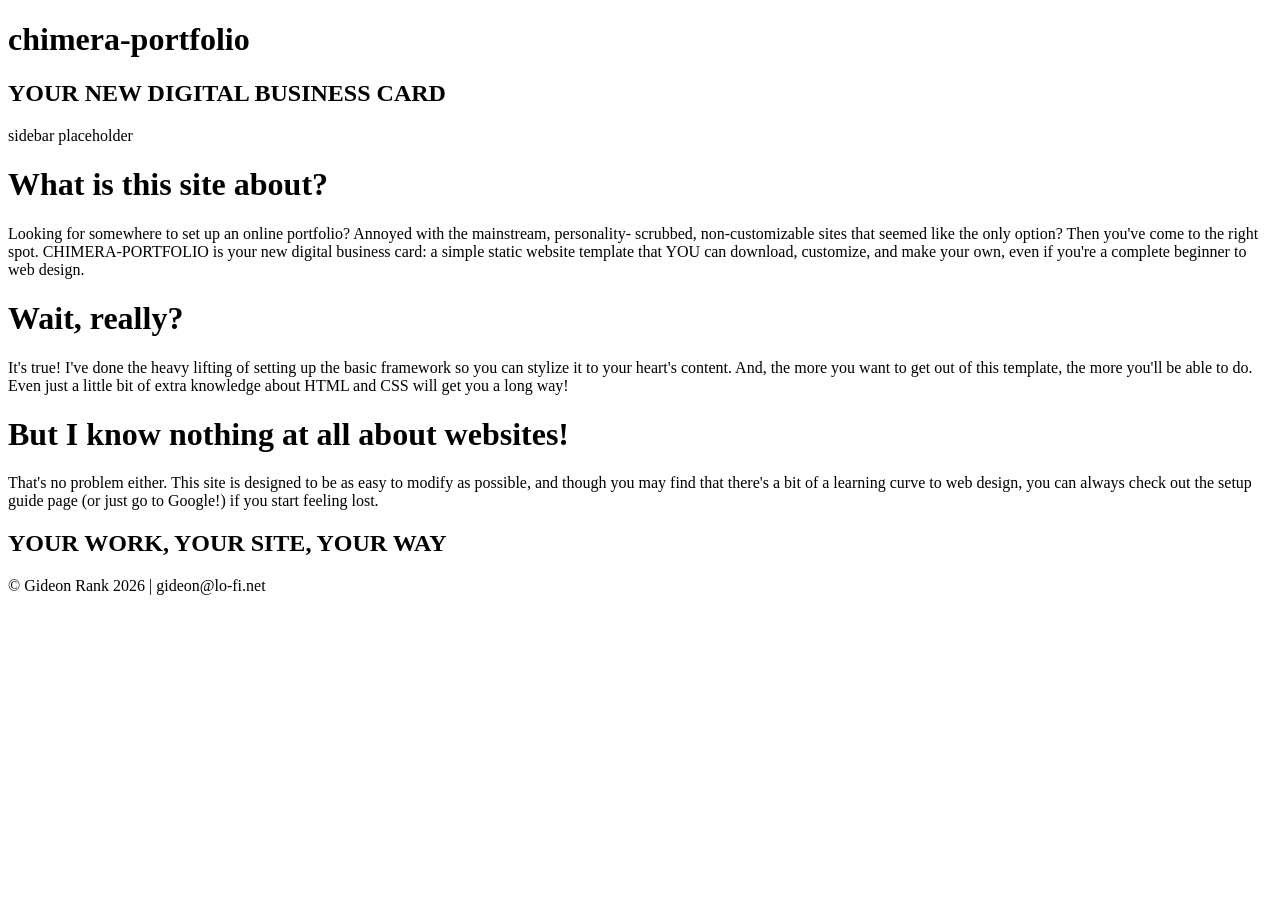
==== public/index.html @ 3288d434 "Create public folder" ====
<!DOCTYPE html>
<html>
  <head>
    <meta charset="UTF-8">
    <meta name="viewport" content="width=device-width, initial-scale=1.0">
    <meta name="author" content="Chimerabot / Gideon Rank">
    <title>chimera-portfolio</title>
    <link href="/style.css" rel="stylesheet" type="text/css" media="all">
  </head>
  <body>
    <header>
        <h1 class="bold-title">chimera-portfolio</h1>
        <h2 class="bold-subtitle">YOUR NEW DIGITAL BUSINESS CARD</h2>
    </header>

    <main>
        <div class="sidebar"> <!-- Turn into separate fragment later -->
            <p> sidebar placeholder </p>
        </div>

        <div class="content">
            <h1 class="body-title">What is this site about?</h1>
            <p> Looking for somewhere to set up an online portfolio? Annoyed with the mainstream, personality-
                scrubbed, non-customizable sites that seemed like the only option? Then you've come to the right
                spot. CHIMERA-PORTFOLIO is your new digital business card: a simple static website template that YOU
                can download, customize, and make your own, even if you're a complete beginner to web design.
            </p>
            <h1 class="body-title">Wait, really?</h1>
            <p> It's true! I've done the heavy lifting of setting up the basic framework so you can stylize it to
                your heart's content. And, the more you want to get out of this template, the more you'll be able to
                do. Even just a little bit of extra knowledge about HTML and CSS will get you a long way!
            </p>
            <h1 class="body-title">But I know nothing at all about websites!</h1>
            <p>
                That's no problem either. This site is designed to be as easy to modify as possible, and though you
                may find that there's a bit of a learning curve to web design, you can always check out the setup guide 
                page (or just go to Google!) if you start feeling lost.
            </p>
            <div class="card1">
                <h2 class="bold-subtitle">YOUR WORK, YOUR SITE, YOUR WAY</h2>
            </div>

        </div>
    </main>

    <footer>
        <div class="panel1">
            <p>&copy Gideon Rank 2026 | gideon@lo-fi.net</p>
        </div>
    </footer>
  </body>
</html>
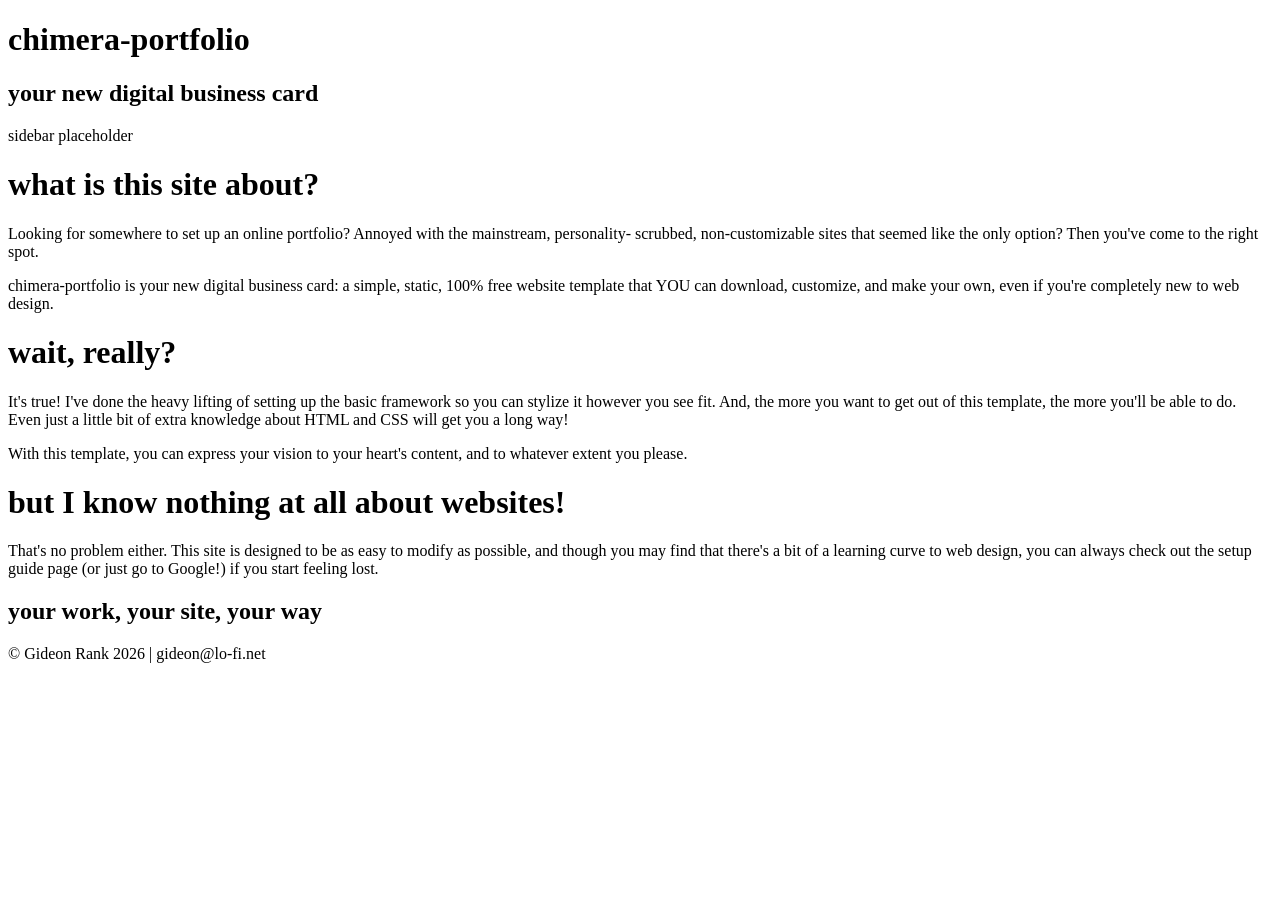
==== commit 3b7f808c: "Basic homepage formatting" ====
--- a/public/index.html
+++ b/public/index.html
@@ -9,8 +9,8 @@
   </head>
   <body>
     <header>
-        <h1 class="bold-title">chimera-portfolio</h1>
-        <h2 class="bold-subtitle">YOUR NEW DIGITAL BUSINESS CARD</h2>
+        <h1 class="bold-title strong-accent-font">chimera-portfolio</h1>
+        <h2 class="bold-subtitle accent-font">your new digital business card</h2>
     </header>
 
     <main>
@@ -19,25 +19,33 @@
         </div>
 
         <div class="content">
-            <h1 class="body-title">What is this site about?</h1>
+            <h1 class="body-title accent-font">what is this site about?</h1>
             <p> Looking for somewhere to set up an online portfolio? Annoyed with the mainstream, personality-
                 scrubbed, non-customizable sites that seemed like the only option? Then you've come to the right
-                spot. CHIMERA-PORTFOLIO is your new digital business card: a simple static website template that YOU
-                can download, customize, and make your own, even if you're a complete beginner to web design.
+                spot. 
             </p>
-            <h1 class="body-title">Wait, really?</h1>
-            <p> It's true! I've done the heavy lifting of setting up the basic framework so you can stylize it to
-                your heart's content. And, the more you want to get out of this template, the more you'll be able to
-                do. Even just a little bit of extra knowledge about HTML and CSS will get you a long way!
+            <p> <span class="accent-body"> chimera-portfolio </span> is your new digital business card: a simple, static, 
+                100% free website template that YOU can download, customize, and make your own, even if you're completely 
+                new to web design. 
             </p>
-            <h1 class="body-title">But I know nothing at all about websites!</h1>
+        
+            <h1 class="body-title accent-font">wait, really?</h1>
+            <p> It's true! I've done the heavy lifting of setting up the basic framework so you can stylize it however
+                you see fit. And, the more you want to get out of this template, the more you'll be able to do. Even 
+                just a little bit of extra knowledge about HTML and CSS will get you a long way! 
+            </p>
+            <p>
+                With this template, you can express your vision to your heart's content, and to whatever extent you 
+                please.
+            </p>
+            <h1 class="body-title accent-font">but I know nothing at all about websites!</h1>
             <p>
                 That's no problem either. This site is designed to be as easy to modify as possible, and though you
                 may find that there's a bit of a learning curve to web design, you can always check out the setup guide 
                 page (or just go to Google!) if you start feeling lost.
             </p>
             <div class="card1">
-                <h2 class="bold-subtitle">YOUR WORK, YOUR SITE, YOUR WAY</h2>
+                <h2 class="strong-accent-font">your work, your site, your way</h2>
             </div>
 
         </div>
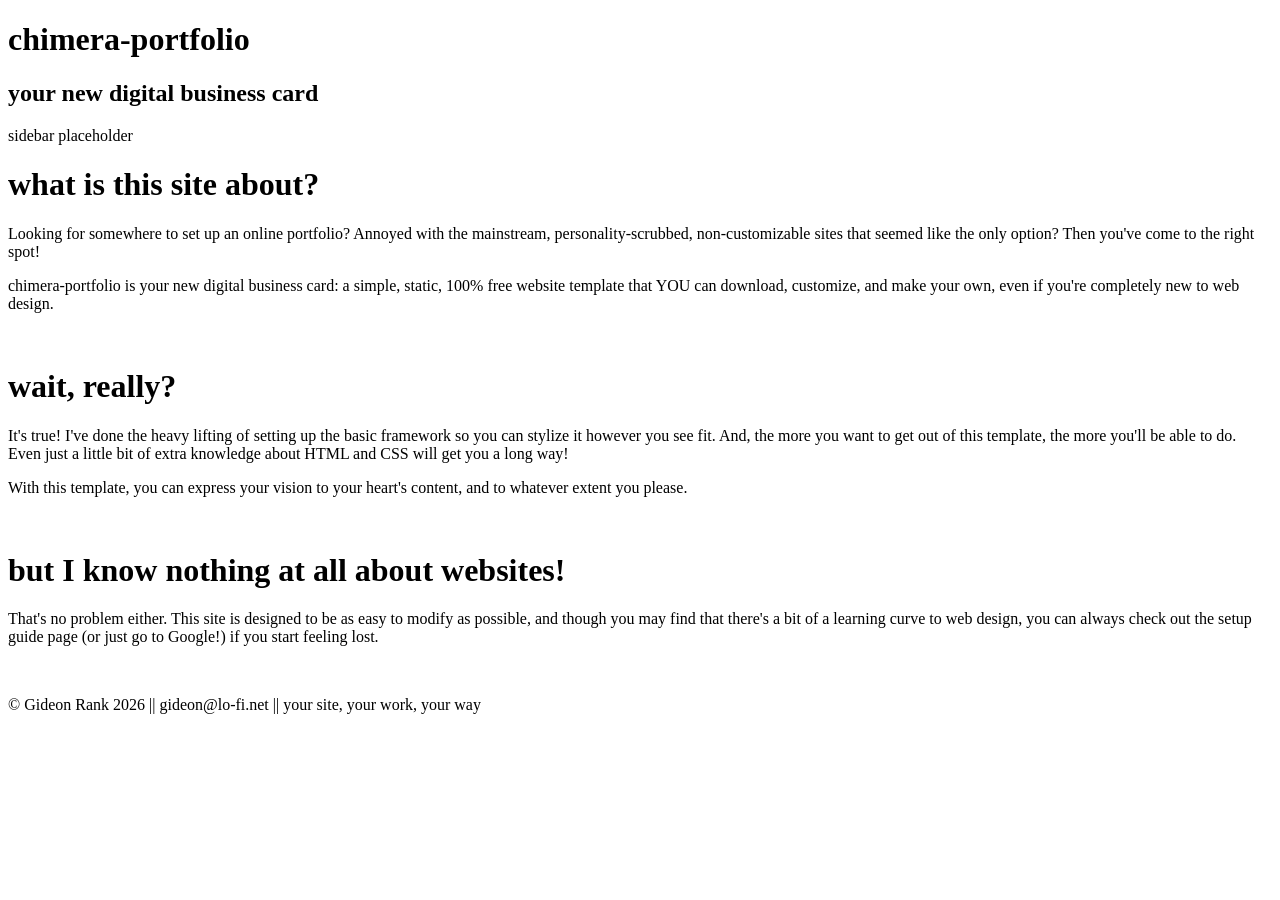
==== commit 960192f2: "Finalize homepage CSS" ====
--- a/public/index.html
+++ b/public/index.html
@@ -5,11 +5,15 @@
     <meta name="viewport" content="width=device-width, initial-scale=1.0">
     <meta name="author" content="Chimerabot / Gideon Rank">
     <title>chimera-portfolio</title>
-    <link href="/style.css" rel="stylesheet" type="text/css" media="all">
+    <link href="/style/style.css" rel="stylesheet" type="text/css" media="all">
+        <link href="/style/components.css" rel="stylesheet" type="text/css" media="all">
+        <link href="/style/constants.css" rel="stylesheet" type="text/css" media="all">
   </head>
   <body>
     <header>
-        <h1 class="bold-title strong-accent-font">chimera-portfolio</h1>
+        <div class="text-box text-box-dark">
+            <h1 class="bold-title title-font gradient-orange-white">chimera-portfolio</h1>
+        </div>
         <h2 class="bold-subtitle accent-font">your new digital business card</h2>
     </header>
 
@@ -19,17 +23,22 @@
         </div>
 
         <div class="content">
-            <h1 class="body-title accent-font">what is this site about?</h1>
-            <p> Looking for somewhere to set up an online portfolio? Annoyed with the mainstream, personality-
-                scrubbed, non-customizable sites that seemed like the only option? Then you've come to the right
-                spot. 
+            <div class="text-box">
+                <h1 class="body-title accent-font">what is this site about?</h1>
+            </div>
+            <p> Looking for somewhere to set up an online portfolio? Annoyed with the mainstream, personality-scrubbed, 
+                non-customizable sites that seemed like the only option? Then you've come to the right spot! 
             </p>
-            <p> <span class="accent-body"> chimera-portfolio </span> is your new digital business card: a simple, static, 
-                100% free website template that YOU can download, customize, and make your own, even if you're completely 
+            <p> <span class="accent-body accent-color"> chimera-portfolio </span> is your new digital business card: a simple, 
+                static, 100% free website template that YOU can download, customize, and make your own, even if you're completely 
                 new to web design. 
             </p>
-        
-            <h1 class="body-title accent-font">wait, really?</h1>
+
+            <br class="gap">
+
+            <div class="text-box">
+                <h1 class="body-title accent-font">wait, really?</h1>
+            </div>
             <p> It's true! I've done the heavy lifting of setting up the basic framework so you can stylize it however
                 you see fit. And, the more you want to get out of this template, the more you'll be able to do. Even 
                 just a little bit of extra knowledge about HTML and CSS will get you a long way! 
@@ -38,22 +47,25 @@
                 With this template, you can express your vision to your heart's content, and to whatever extent you 
                 please.
             </p>
-            <h1 class="body-title accent-font">but I know nothing at all about websites!</h1>
+
+            <br class="gap">
+
+            <div class="text-box">
+                <h1 class="body-title accent-font">but I know nothing at all about websites!</h1>
+            </div>
             <p>
                 That's no problem either. This site is designed to be as easy to modify as possible, and though you
                 may find that there's a bit of a learning curve to web design, you can always check out the setup guide 
                 page (or just go to Google!) if you start feeling lost.
             </p>
-            <div class="card1">
-                <h2 class="strong-accent-font">your work, your site, your way</h2>
-            </div>
 
+            <br class="gap">
         </div>
     </main>
 
     <footer>
-        <div class="panel1">
-            <p>&copy Gideon Rank 2026 | gideon@lo-fi.net</p>
+        <div class="text-box text-box-dark">
+            <p class="accent-body">&copy Gideon Rank 2026 || gideon@lo-fi.net || <span class="gradient-orange-white">your site, your work, your way </span></p>
         </div>
     </footer>
   </body>
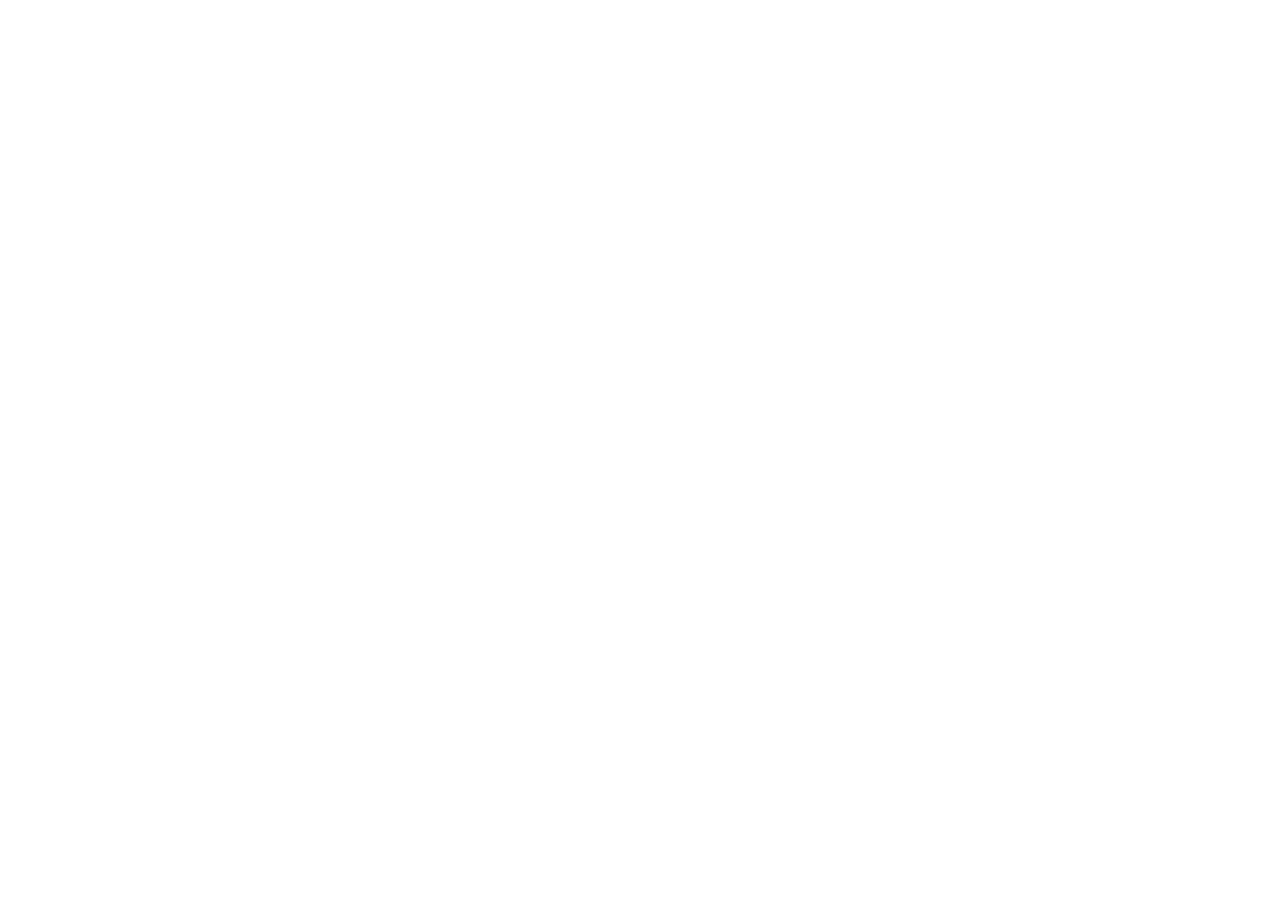
==== commit b103adc9: "Compartmentalize with JavaScript" ====
--- a/public/index.html
+++ b/public/index.html
@@ -1,72 +1,40 @@
 <!DOCTYPE html>
 <html>
-  <head>
-    <meta charset="UTF-8">
-    <meta name="viewport" content="width=device-width, initial-scale=1.0">
-    <meta name="author" content="Chimerabot / Gideon Rank">
-    <title>chimera-portfolio</title>
-    <link href="/style/style.css" rel="stylesheet" type="text/css" media="all">
-        <link href="/style/components.css" rel="stylesheet" type="text/css" media="all">
-        <link href="/style/constants.css" rel="stylesheet" type="text/css" media="all">
-  </head>
-  <body>
-    <header>
-        <div class="text-box text-box-dark">
-            <h1 class="bold-title title-font gradient-orange-white">chimera-portfolio</h1>
-        </div>
-        <h2 class="bold-subtitle accent-font">your new digital business card</h2>
-    </header>
+    <head>  <!-- Contains some basic information about the webpage. -->
+        <meta charset="UTF-8">
+        <meta name="viewport" content="width=device-width, initial-scale=1.0">
+        <meta name="author" content="Chimerabot / Gideon Rank">
+        <title>chimera-portfolio</title>
+        <link href="/style/style.css" rel="stylesheet" type="text/css" media="all">
+            <link href="/style/components.css" rel="stylesheet" type="text/css" media="all">
+            <link href="/style/constants.css" rel="stylesheet" type="text/css" media="all">
+    </head>
 
-    <main>
-        <div class="sidebar"> <!-- Turn into separate fragment later -->
-            <p> sidebar placeholder </p>
-        </div>
+    <div id="fragment-header" aria-hidden="true"></div>
+    <div id="fragment-body" aria-hidden="true"></div>
+    <div id="fragment-footer" aria-hidden="true"></div>
 
-        <div class="content">
-            <div class="text-box">
-                <h1 class="body-title accent-font">what is this site about?</h1>
-            </div>
-            <p> Looking for somewhere to set up an online portfolio? Annoyed with the mainstream, personality-scrubbed, 
-                non-customizable sites that seemed like the only option? Then you've come to the right spot! 
-            </p>
-            <p> <span class="accent-body accent-color"> chimera-portfolio </span> is your new digital business card: a simple, 
-                static, 100% free website template that YOU can download, customize, and make your own, even if you're completely 
-                new to web design. 
-            </p>
+    <!-- Below is basic JavaScript code that loads each of the above pieces of the webpage, so they can be easily
+    edited in their individual files. This code handles all of the placement of the content. -->
 
-            <br class="gap">
+    <script>
+      async function loadFragment(id, url) {
+        try {
+          const res = await fetch(url);
+          if (!res.ok) throw new Error(res.status + ' ' + res.statusText);
+          document.getElementById(id).innerHTML = await res.text();
+        } catch (e) {
+          console.error('Error loading fragment: ', url, e);
+        }
+      }
 
-            <div class="text-box">
-                <h1 class="body-title accent-font">wait, really?</h1>
-            </div>
-            <p> It's true! I've done the heavy lifting of setting up the basic framework so you can stylize it however
-                you see fit. And, the more you want to get out of this template, the more you'll be able to do. Even 
-                just a little bit of extra knowledge about HTML and CSS will get you a long way! 
-            </p>
-            <p>
-                With this template, you can express your vision to your heart's content, and to whatever extent you 
-                please.
-            </p>
+      // These files below are all the individual components of the webpage. You can add more pieces if you'd like, 
+      // or simply modify the files that are already there - this file loads them in automatically!
 
-            <br class="gap">
-
-            <div class="text-box">
-                <h1 class="body-title accent-font">but I know nothing at all about websites!</h1>
-            </div>
-            <p>
-                That's no problem either. This site is designed to be as easy to modify as possible, and though you
-                may find that there's a bit of a learning curve to web design, you can always check out the setup guide 
-                page (or just go to Google!) if you start feeling lost.
-            </p>
-
-            <br class="gap">
-        </div>
-    </main>
-
-    <footer>
-        <div class="text-box text-box-dark">
-            <p class="accent-body">&copy Gideon Rank 2026 || gideon@lo-fi.net || <span class="gradient-orange-white">your site, your work, your way </span></p>
-        </div>
-    </footer>
-  </body>
+      document.addEventListener('DOMContentLoaded', function() {
+        loadFragment('fragment-header', '/fragments/header.html');
+        loadFragment('fragment-body', '/fragments/body.html');
+        loadFragment('fragment-footer', '/fragments/footer.html');
+      });
+    </script>
 </html>
